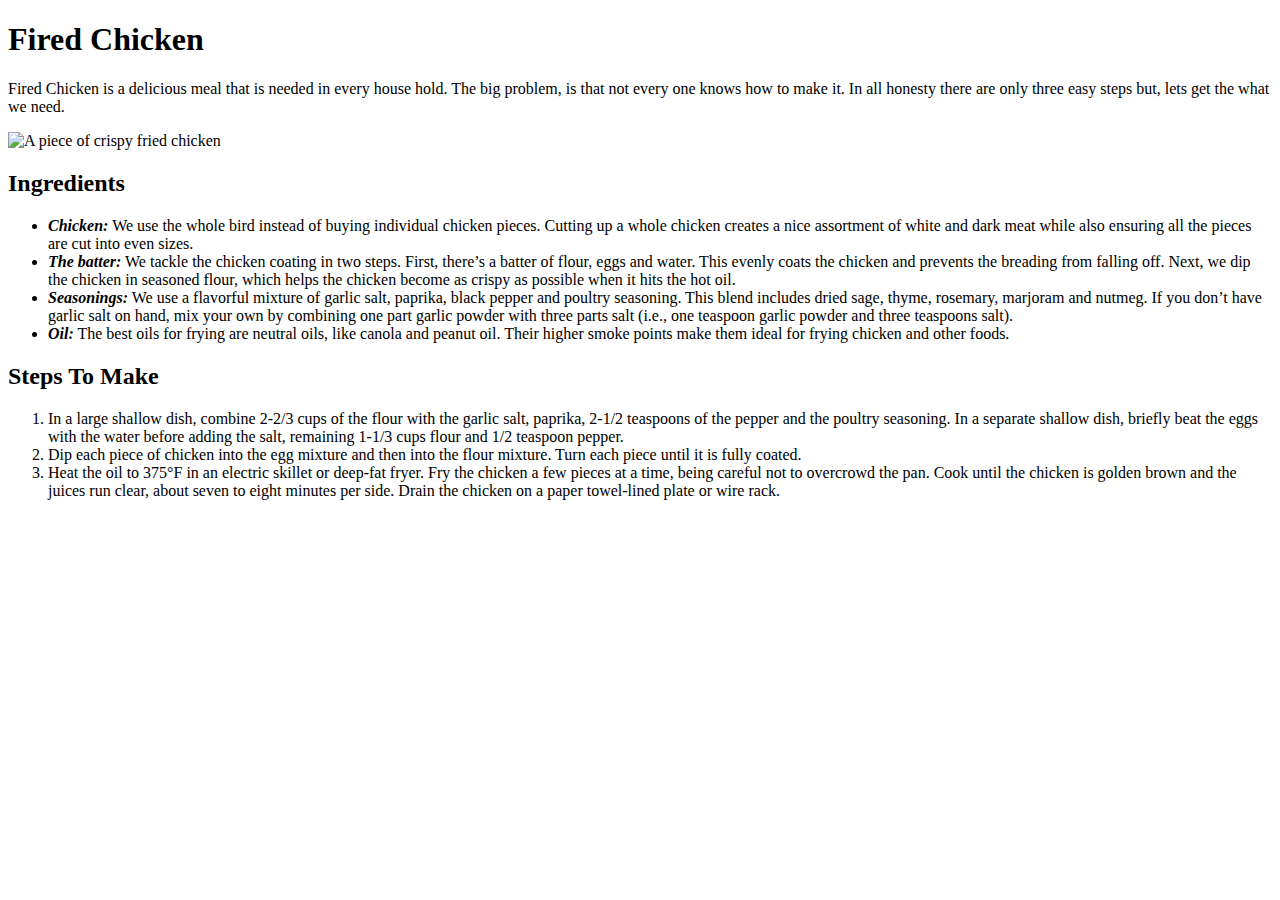
==== recipes/chicken.html @ 0b6d184f "add chicken.html and edit README.md" ====
<!DOCTYPE html>
<html lang="en">
    <head>
        <meta charset="utf-8">
        <title>odin-recipes</title>
    </head>

    <body>
        <h1>Fired Chicken</h1>

        <p>Fired Chicken is a delicious meal that is needed in every house hold. The big problem, is that not every one knows how to make it. In all honesty there are only three easy steps but, lets get the what we need.</p>

        <img src="https://encrypted-tbn0.gstatic.com/images?q=tbn:ANd9GcQcZ-ZaHN29r0tBCUou05zvdrvAmfplu5295w&usqp=CAU"
        alt="A piece of crispy fried chicken" width="183" height="275">

        <h2>Ingredients</h2>

        <ul>
            <li><strong><em>Chicken:</em></strong> We use the whole bird instead of buying individual chicken pieces. Cutting up a whole chicken creates a nice assortment of white and dark meat while also ensuring all the pieces are cut into even sizes.</li>
            <li><strong><em>The batter:</em></strong> We tackle the chicken coating in two steps. First, there’s a batter of flour, eggs and water. This evenly coats the chicken and prevents the breading from falling off. Next, we dip the chicken in seasoned flour, which helps the chicken become as crispy as possible when it hits the hot oil.</li>
            <li><strong><em>Seasonings:</em></strong> We use a flavorful mixture of garlic salt, paprika, black pepper and poultry seasoning. This blend includes dried sage, thyme, rosemary, marjoram and nutmeg. If you don’t have garlic salt on hand, mix your own by combining one part garlic powder with three parts salt (i.e., one teaspoon garlic powder and three teaspoons salt).</li>
            <li><strong><em>Oil:</em></strong> The best oils for frying are neutral oils, like canola and peanut oil. Their higher smoke points make them ideal for frying chicken and other foods.</li>
        </ul>

        <h2>Steps To Make</h2>

        <ol>
            <li>In a large shallow dish, combine 2-2/3 cups of the flour with the garlic salt, paprika, 2-1/2 teaspoons of the pepper and the poultry seasoning. In a separate shallow dish, briefly beat the eggs with the water before adding the salt, remaining 1-1/3 cups flour and 1/2 teaspoon pepper.</li>
            <li>Dip each piece of chicken into the egg mixture and then into the flour mixture. Turn each piece until it is fully coated.</li>
            <li>Heat the oil to 375°F in an electric skillet or deep-fat fryer. Fry the chicken a few pieces at a time, being careful not to overcrowd the pan. Cook until the chicken is golden brown and the juices run clear, about seven to eight minutes per side. Drain the chicken on a paper towel-lined plate or wire rack.</li>
            
        </ol>
    </body>
</html>
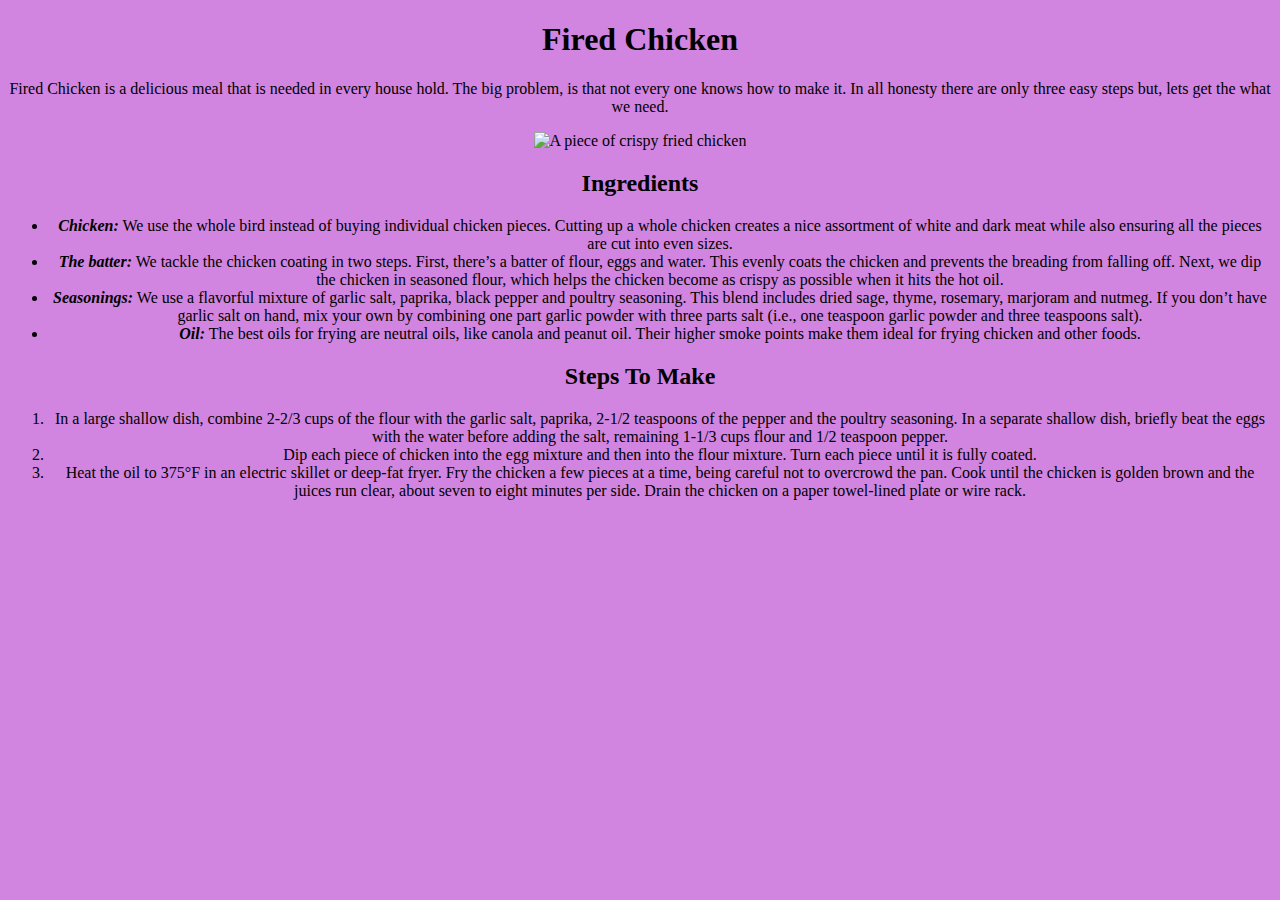
==== commit 70b03fd2: "Add style to the website" ====
--- a/recipes/chicken.html
+++ b/recipes/chicken.html
@@ -5,7 +5,7 @@
         <title>odin-recipes</title>
     </head>
 
-    <body>
+    <body style="background-color: hsl(290, 60%, 70%); text-align: center;">
         <h1>Fired Chicken</h1>
 
         <p>Fired Chicken is a delicious meal that is needed in every house hold. The big problem, is that not every one knows how to make it. In all honesty there are only three easy steps but, lets get the what we need.</p>
